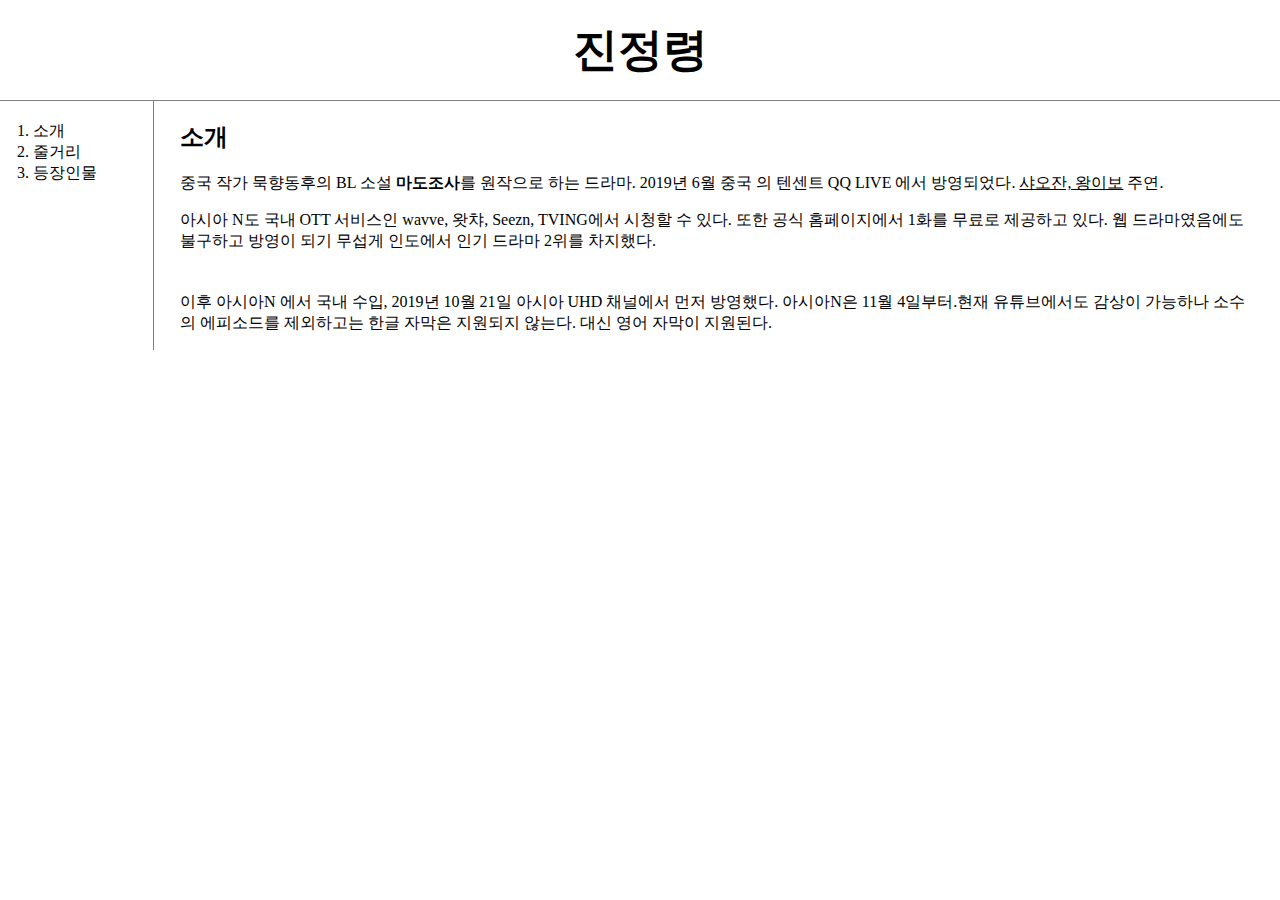
==== 1.html @ a5023e53 "Add files via upload" ====
<!doctype html>
<html>
<head>
  <title>진정령</title>
  <meta charset="utf-8">
  <link rel="stylesheet" href="style.css">
</head>
<body>
  <h1><a href="index.html">진정령</a></h1>
  <div id="grid">
    <ol>
      <li><a href="1.html">소개</a></li>
      <li><a href="2.html">줄거리</a></li>
      <li><a href="3.html">등장인물</a></li>
    </ol>
  <div id="article">
  <h2>소개</h2>
  <p>중국 작가 묵향동후의 BL 소설 <strong><a href="https://namu.wiki/w/%EB%A7%88%EB%8F%84%EC%A1%B0%EC%82%AC" target="_blank" title="마도조사 나무위키">마도조사</a></strong>를 원작으로 하는 드라마. 2019년 6월 중국 의 텐센트 QQ LIVE 에서 방영되었다. <u>샤오잔, 왕이보</u> 주연.</p>
  <p>아시아 N도 국내 OTT 서비스인 wavve, 왓챠, Seezn, TVING에서 시청할 수 있다. 또한 공식 홈페이지에서 1화를 무료로 제공하고 있다. 웹 드라마였음에도 불구하고 방영이 되기 무섭게 인도에서 인기 드라마 2위를 차지했다.
  </p><p style="margin-top:40px;">이후 아시아N 에서 국내 수입, 2019년 10월 21일 아시아 UHD 채널에서 먼저 방영했다. 아시아N은 11월 4일부터.현재 유튜브에서도 감상이 가능하나 소수의 에피소드를 제외하고는 한글 자막은 지원되지 않는다. 대신 영어 자막이 지원된다.</p>
  </div>
  </div>
</body>
</html>
---- style.css ----
body{
  margin:0;
}
a{
  color:black;
  text-decoration: none;
}
h1{
  font-size: 45px;
  text-align: center;
  border-bottom:1px solid gray;
  margin:0px;
  padding:20px;
}
ol{
  border-right:1px solid gray;
  width:100px;
  margin:0px;
  padding:20px;
}
.center{
display: block;
margin-left: auto;
margin-right:auto;
margin-top: 100px;
margin-bottom: 100px;
width: 50%
}
#grid #article{
  padding-left: 30px;
  padding-right: 30px;
}
#grid{
  display:grid;
  grid-template-columns: 150px 1fr;
}
#grid ol{
  padding-left: 33px;
}
@media(max-width:800px){
  #grid{
    display:block;
}
ol{
  border-right:none;
}
h1{
  border-bottom: none;
}
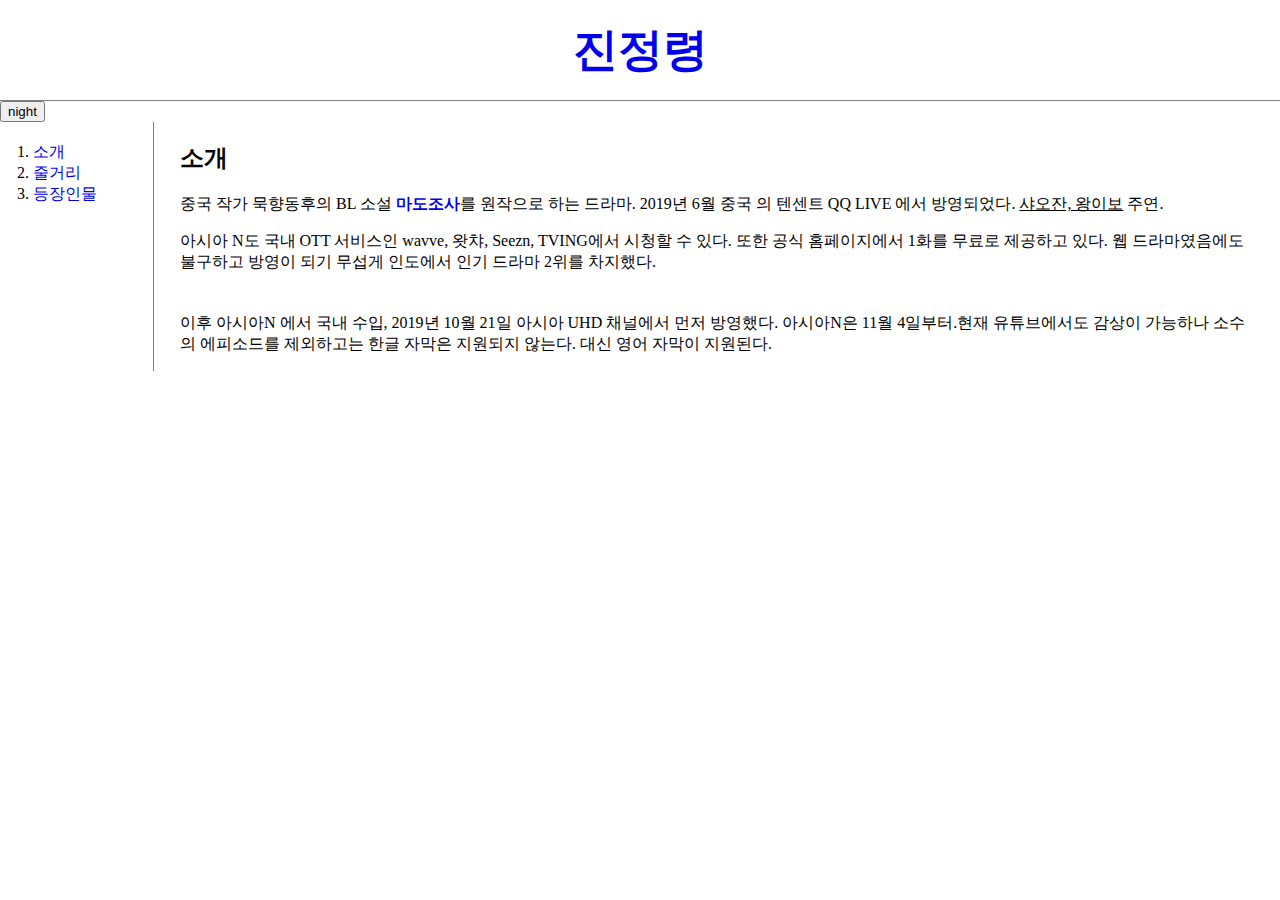
==== commit 8b2bb2c2: "Add files via upload" ====
--- a/1.html
+++ b/1.html
@@ -4,9 +4,13 @@
   <title>진정령</title>
   <meta charset="utf-8">
   <link rel="stylesheet" href="style.css">
+  <script src="color.js"></script>
 </head>
 <body>
   <h1><a href="index.html">진정령</a></h1>
+  <input id="night_day" type="button" value="night" onclick="
+    nightdayhandler(this);
+  ">
   <div id="grid">
     <ol>
       <li><a href="1.html">소개</a></li>
--- a/style.css
+++ b/style.css
@@ -2,7 +2,6 @@
   margin:0;
 }
 a{
-  color:black;
   text-decoration: none;
 }
 h1{
@@ -47,3 +46,6 @@
 h1{
   border-bottom: none;
 }
+input{
+  margin-left: 20px;
+}
